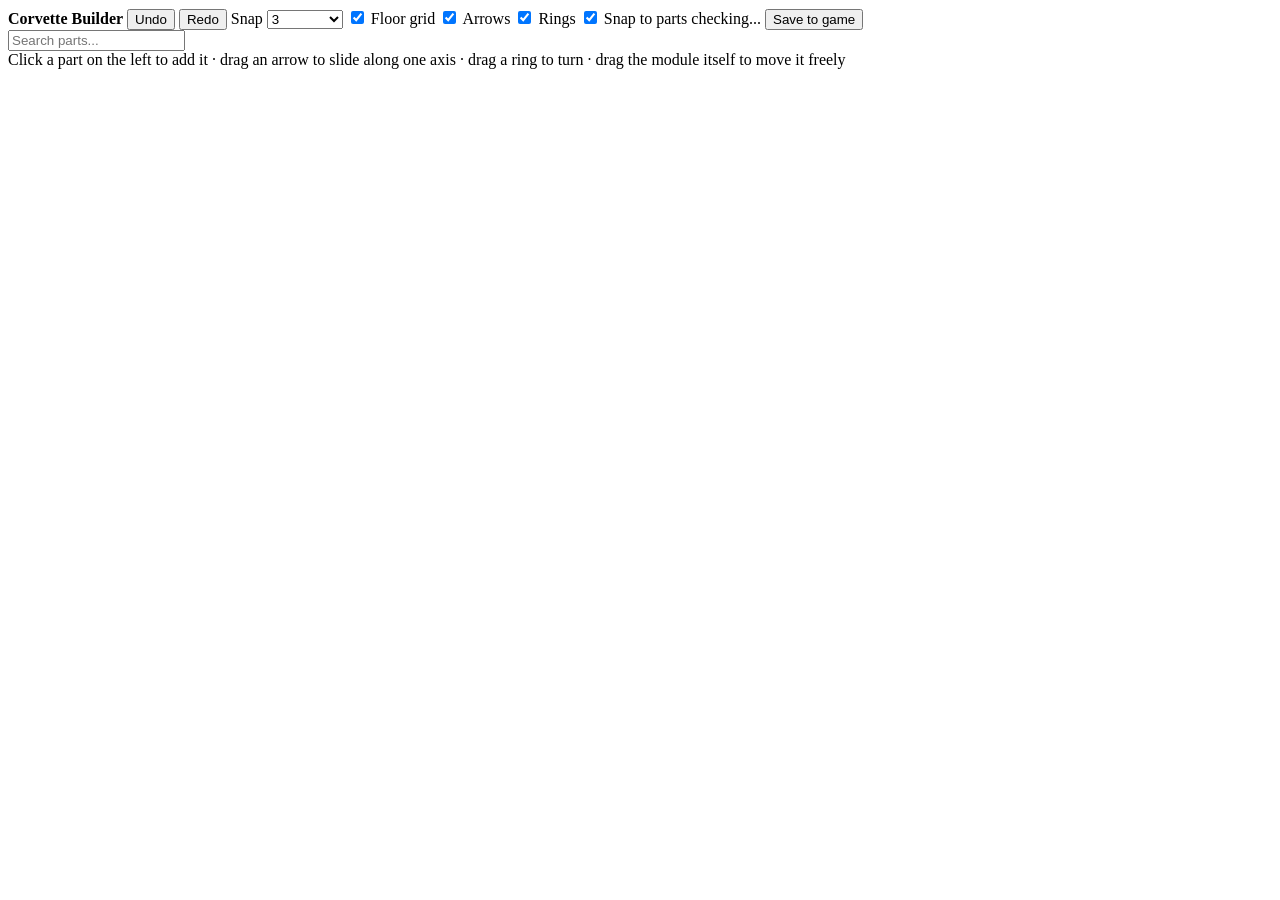
==== webapp/static/builder.html @ c74c1627 "Build a corvette by hand in a window of its own" ====
<!doctype html>
<html lang="en">
<head>
<meta charset="utf-8">
<meta name="viewport" content="width=device-width,initial-scale=1">
<title>Corvette Builder</title>
<link rel="stylesheet" href="/static/app.css">
<link rel="stylesheet" href="/static/builder.css">
</head>
<body class="builder">
<div class="bapp">
  <header class="btop">
    <b>Corvette Builder</b>
    <select id="bCorv" hidden></select>
    <span class="bsep"></span>
    <button class="btn" id="bUndo" title="Undo (Ctrl+Z)">Undo</button>
    <button class="btn" id="bRedo" title="Redo (Ctrl+Y)">Redo</button>
    <span class="bsep"></span>
    <label class="muted bsnap">Snap
      <select id="bSnap">
        <option value="0">Off (free)</option>
        <option value="0.5">0.5</option>
        <option value="1.5">1.5</option>
        <option value="3" selected>3</option>
        <option value="6">6</option>
      </select></label>
    <label class="muted"><input type="checkbox" id="bGrid" checked> Floor grid</label>
    <label class="muted"><input type="checkbox" id="bArrows" checked> Arrows</label>
    <label class="muted"><input type="checkbox" id="bRings" checked> Rings</label>
    <label class="muted"><input type="checkbox" id="bSnapParts" checked> Snap to parts</label>
    <span class="spacer"></span>
    <span class="muted" id="bCount"></span>
    <span class="pill" id="bGame">checking...</span>
    <button class="btn primary" id="bSave">Save to game</button>
  </header>

  <aside class="bpal">
    <input id="bSearch" placeholder="Search parts...">
    <div id="bGroups"></div>
  </aside>

  <main class="bstage"><div id="bView"></div>
    <div class="bhint" id="bHint">Click a part on the left to add it &middot; drag an arrow to slide
      along one axis &middot; drag a ring to turn &middot; drag the module itself to move it freely</div>
  </main>

  <aside class="binsp" id="bInsp"></aside>
</div>
<div id="toast"></div>
<script src="/static/js/scene3d.js"></script>
<script src="/static/js/builder.js"></script>
</body>
</html>
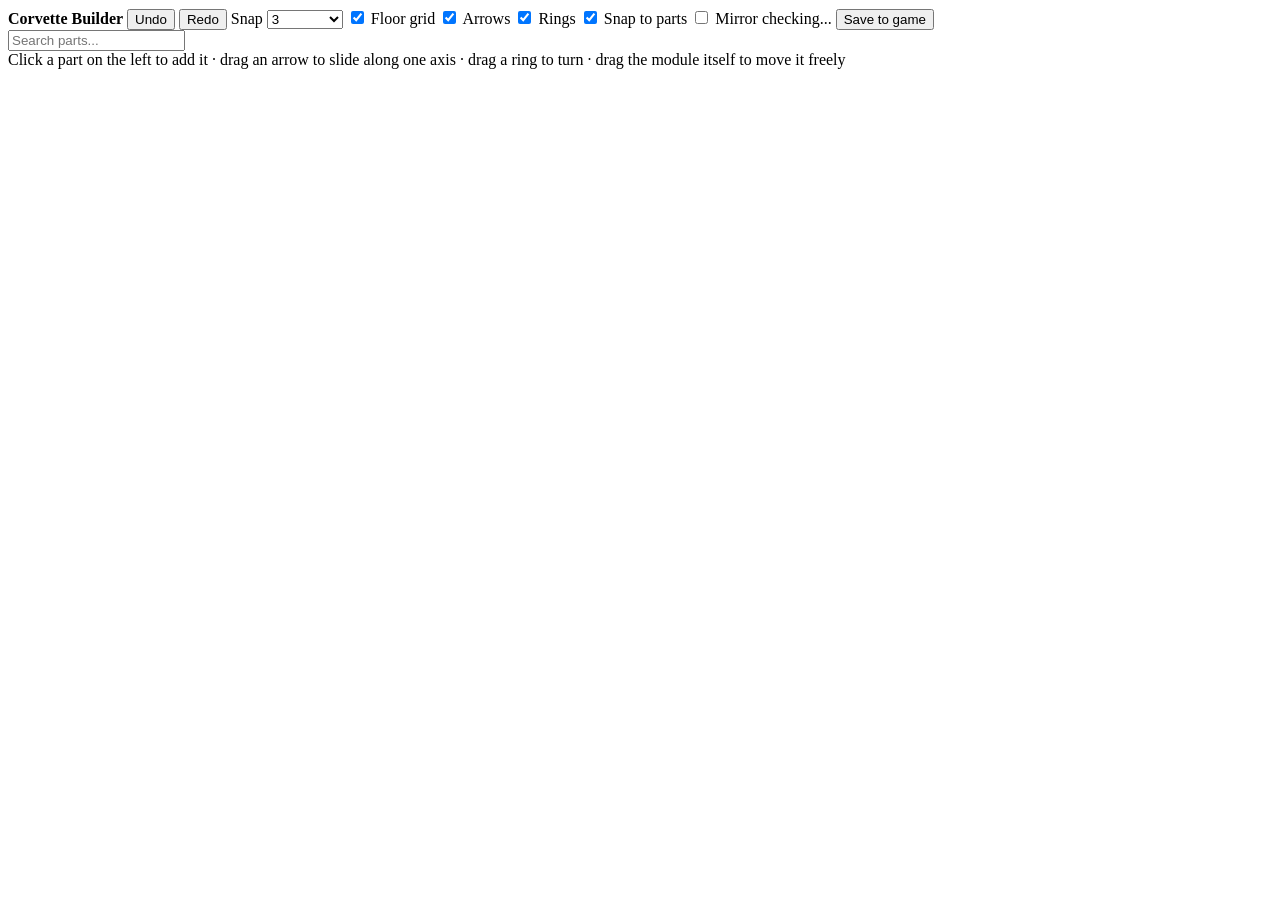
==== commit fd587c80: "" ====
--- a/webapp/static/builder.html
+++ b/webapp/static/builder.html
@@ -28,6 +28,7 @@
     <label class="muted"><input type="checkbox" id="bArrows" checked> Arrows</label>
     <label class="muted"><input type="checkbox" id="bRings" checked> Rings</label>
     <label class="muted"><input type="checkbox" id="bSnapParts" checked> Snap to parts</label>
+    <label class="muted"><input type="checkbox" id="bMirror"> Mirror</label>
     <span class="spacer"></span>
     <span class="muted" id="bCount"></span>
     <span class="pill" id="bGame">checking...</span>
